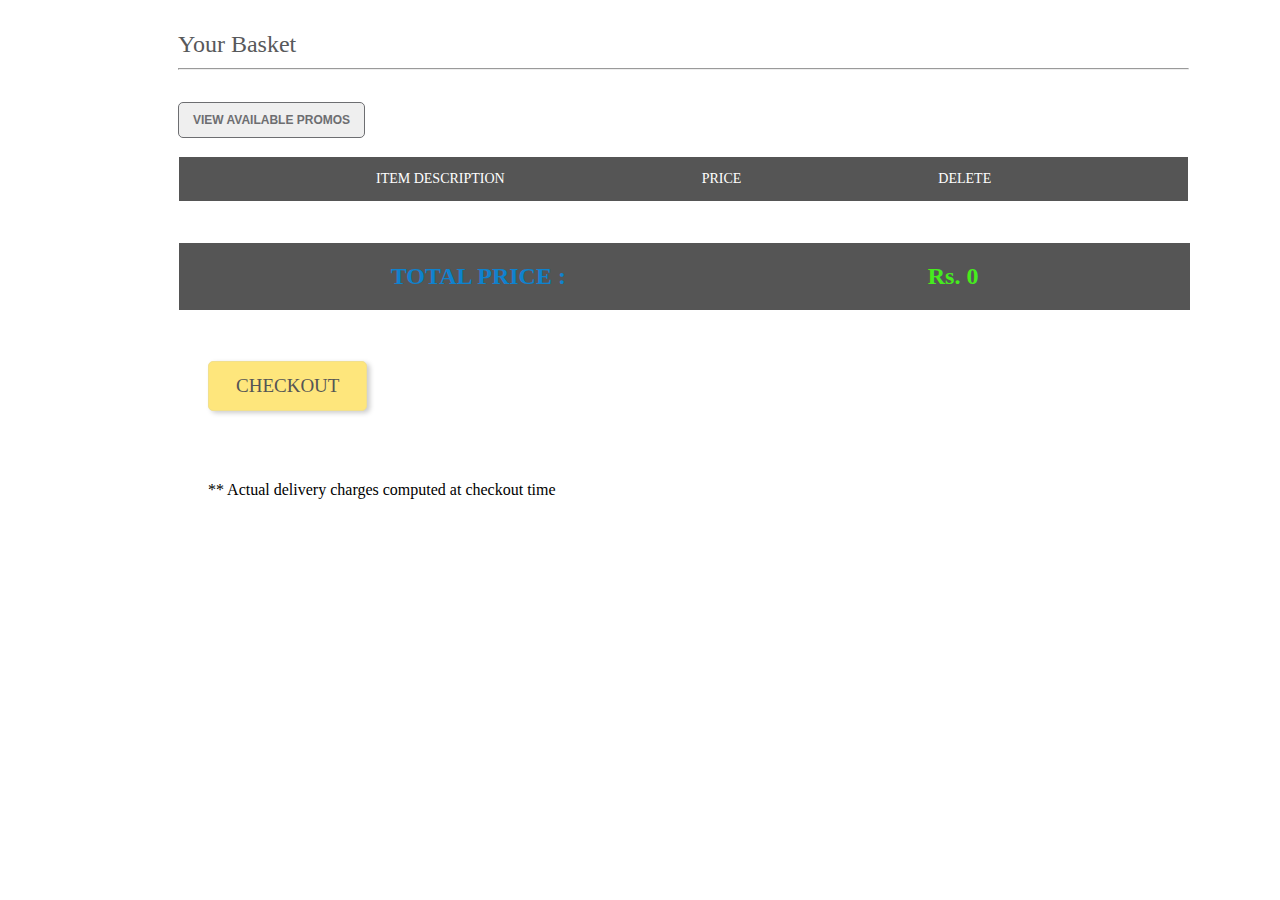
==== basket.html @ ed99587d "Uday Files" ====
<!DOCTYPE html>
<html lang="en">
<head>
    <meta charset="UTF-8">
    <meta http-equiv="X-UA-Compatible" content="IE=edge">
    <meta name="viewport" content="width=device-width, initial-scale=1.0">
    <title>Big Bastek</title>
    <link rel="stylesheet" href="./basket.css">
</head>
<body>
    <!-- <div></div>.--> <!-- this div for navbar -->
    <!-- main div of basket cart -->
    <div id="main_container">
        <!-- counter for items -->
        <div id="basket_0">
            <h4>Your Basket<hr></h4>
        </div>
        <div id="basket_1">
            <button id="btn" onclick="press()">
                VIEW AVAILABLE PROMOS
            </button><br><br>
        </div>
        <!-- Description -->
        <div id="basket_2">
            <!-- <div class="basket1"> -->
                <!-- <p>ITEM DESCRIPTION</p> -->
            <!-- </div>&nbsp;&nbsp; -->
            <!-- <div class="basket2"> -->
                <p>ITEM DESCRIPTION</p>
                <p>PRICE</p>
                <!-- <p>QUANTITY</p> -->
                <p>DELETE</p>
            </div>
            <div id="itm">
                <div id="avtar"></div>
            </div>
          
        <!-- </div> -->
    </div>
        <!-- <div id="basket_3"><p><a href=""> Fruits & Vegetables</a> &nbsp; 02 items: Rs. &nbsp; 62:00</p>
        </div> -->
        <!-- informations of the products with total price -->
        <!-- <div id="basket_4">
            <div class="basket01"><p>ITEM DESCRIPTION</p></div>&nbsp;&nbsp;
            <div class="basket02">
                <p>UNIT PRICE</p>
                <p>QUANTITY</p>
                <p>SUBTOTAL</p>
                <p><button>REMOVE</button></p> -->
            <!-- </div>
            <div class="basket03"><p>SAVINGS</p></div>
        </div>
        <br><hr><br>
        <!-- Buttons And Checkout Options -->
        <!-- <div id="basket_5">
            <div id="bas1">
                <button id="btn1" onclick="press1()">EMPTY BASKET</button><br>
                <button id="btn2" onclick="press2()">CONTINUE SHOPPING</button>
            </div> --> 
            <!-- <div id="bas2">
                <p><b>BB Royal Almond/Badam Californian, Extra Bold 100 gm + BB Royal Honey 500 gm</b>
                <br><br>Combo: BB Royal Almond/Badam Californian, Extra Bold 100 gm...</p>
            </div>
            <div id="bas3">
                <div id="dis_box">
                    <div id="display">
                        <div class="bas_0">
                            <div class="div1">
                                <p>Subtotal</p>
                                <p>Rs.62.00</p>
                            </div>
                            <div class="div2">
                                <p>Delivery Charges</p>
                                <p>**</p>
                            </div>
                        </div>
                        <div class="bas_1">
                            <div class="div3">
                                <p>TOTAL</p>
                                <p>Rs. 62.00</p>
                            </div>
                        </div>
                    </div>
                    <div class="vl"></div>
                    <div id="display1">
                        <div class="div4">
                            <p>You saved!</p>
                            <p>Rs. 17.38</p>
                        </div>  
                    </div>
                </div> -->
                <!-- <div class="vl1">
                    <p>* For this order: Accepted food coupon is Rs.62.00</p>
                </div> -->
                <!-- Checkout And Goto the payment Page -->
                     <div id="total_price">
                        <!-- <p>TOTAL PRICE</p> -->
                    </div>
               
                <div id="check_the_button">
                    <div id="checkout">
                        <button id="btn3">
                            CHECKOUT
                        </button>
                    </div>
                    <div id="actual">
                        <P style="margin-left: 150px;">** Actual delivery charges computed at checkout time</P>
                    </div>
                </div>
            <!-- </div> -->
        <!-- </div> -->
    <!-- </div> -->
</body>
</html>

<script src="./basket.js">

</script>
---- basket.css ----
#main_container{
    width: 80%;
    margin-left: 170px;
}
#basket_0>h4{
    font: 300 24px/24px Roboto Slab,serif;
    color: #58595b;
    display: block;
    margin-block-start: 1.33em;
    margin-inline-start: 0px;
    margin-inline-end: 0px;
}
#basket_1>#btn{
    border-radius: 5px;
    border: 1px solid;
    /* border-color: rgb(245, 189, 85); */
    font: 600 12px Lato,sans-serif;
    color: #6d6e71;
    padding: 10px 14px 10px 14px;
}
#btn:hover{
    cursor: pointer;
}
#basket_2{
    border: 1px solid;  
    justify-content: space-evenly;  
    display: flex; 
    background: #555; 
    color: #fff;
    font: 400 14px Roboto Slab,serif;
    align-items: center;
    text-align: center;
}
/* .basket1{
    margin-left: 50px    
} */
/* #basket_2> .basket2{
    display: flex; 
    justify-content: space-evenly;    
}*/
.basket2>p{
    justify-content: space-evenly;
    /* margin-left: 150px;              */
} 
#total_price{
    display: flex;
    justify-content: space-evenly;
    border: 1px solid;
    width: 80%;
    margin-left: 170px;
    margin-top: 20px;
    background: #555; 
    color: #fff;
}
#total_price>h2:nth-child(1){
    color: rgb(15, 130, 206);
}
#total_price>h2:nth-child(2){
    color: rgb(70, 236, 29);
}
#avtar{
    display: flex;
    justify-content: space-evenly;
    text-align: center;
    /* border: 1px solid; */
    margin-top: 20PX;
    font: 400 14px Roboto Slab,serif;
}
#avtar>button{
    padding: 2px 5px 2px 5px;
    cursor: pointer;
}


/* .basket3{
    width: 91px;
    background: #c6cc74;
    color: #000;
    text-align: center; 
} */
/* #basket_3{ */
    /* margin-top: -1px; */
    /* margin-left: 10px; */
    /* border: 1px solid; */
    /* height: 16px;
    padding: 5px 1px;
     
     background-color: #dfdfdf;
} */
/* #basket_3>p{
    margin-left: 15px;
    margin-top: 2px;

    font: 400 14px/14px Roboto Slab,serif;
    color: #444;
    padding-left: 7px;
    
} */
/* #basket_3>p>a{
    color: #444;
} */
/* #basket_4{
    border: 1px solid;  
    justify-content: space-between;  
    display: flex; 
    background: #555; 
       color: #fff;
    font: 400 14px Roboto Slab,serif;
} */
/* .basket01{
    margin-left: 50px
    
}
#basket_4> .basket02{
    display: flex; 
} */
/* .basket02>p{
    justify-content: space-evenly;
    margin-left: 150px;             
} */
/* .basket03{
    width: 91px;
    background: #c6cc74;
    color: #000;
    text-align: center; 
} */
/* #basket_5{ */
    /* display: flex; */
    /* display: grid; */
    /* grid-template-columns: repeat(3,1fr); */
    /* gap: 20px; */
    /* border: 1px solid; */
    /* height: auto; */
/* } */
#basket_5>#bas1{
    /* display: flex; */
    /* border: 1px solid;            */
    margin: 10px 20px 10px 20px;
    width: 30%;
}
/* #basket_5>#bas1>#btn1{
    border: 1px solid #70b961;
    border-radius: 5px;
    display: inline-block;
    margin: 10px 10px 0 5px;
    padding: 4px 15px;
    cursor: pointer;
} */
/* #basket_5>#bas1>#btn2{
    border: 1px solid #70b961;
    border-radius: 5px;
    border-color: #ccc;
    display: inline-block;
    padding: 4px 15px;
    box-shadow: 2px 2px 4px #ccc;
    margin-top: 150px;
    margin-bottom: 10px;
    margin-left: 5px;
    cursor: pointer; */
/* } */
/* #basket_5>#bas2{
    border: 1px solid;
    width: 10%;
    height: 20%;
    margin-left: 200px;
    margin-top: 10px;
    margin-bottom: 20px;    
    font: 400 12px Lato,sans-serif;
    color: #62a154;
    border: 1px solid #62A154;
    background: linear-gradient(to bottom, #fff 60%, #f0f0f0 99%);
    border-radius: 5px;
    cursor: pointer;
} */
/* #basket_5>#bas2>p{
    text-align: center;
} */
/* #basket_5>#bas3{
    border: 1px solid;
    width: 50%;
    height: auto;
    margin: 10px 10px 10px 10px;
    border: 1px solid #a2a2a2;
    box-shadow: 2px 2px 4px #ccc;
    border-radius: 5px;
    position: relative;
    z-index: 2;
    padding: 0;
}   */
/* #dis_box{ */
    /* display: flex; */
    /* border: 1px solid; */
    /* width: 95%;
    margin: 10px;
    justify-content: space-between;
} */
/* .vl{
    border-left: 1px solid #ccc;
  height: 120px;
} */
/* .div4{
    align-items: center;
    float: right;
    font: 700 15px Roboto Slab,serif;
    color: #e7685d;
    text-align: center;
    padding-top: 5px;    
    margin-top: 10px;
} */
/* .div4>p>p{
    margin-top: -20px;
}  */
/* #display{
    width: 380px;
}   */
/* .div1{ */
    /* font-family: Trebuchet MS,Arial,Helvetica,sans-serif; */
    /* display: flex;
    justify-content: space-between; */
    /* border: 1px solid; */
    /* margin: 0px;
    font: 400 13px Lato,sans-serif;
    color: #555; */
    /* display: inline-block; */
    /* margin: 0; */
    /* padding: 0; */
/* } */
/* .div2{
    font: 400 13px Lato,sans-serif;
    color: #555;
    font-family: Trebuchet MS,Arial,Helvetica,sans-serif;
    display: flex;
    justify-content: space-between;
    border: 1px solid;
    margin-top: -15px;
    margin-bottom: 10px;
}       */
.div3{
    font: 400 22px Roboto Slab,serif;
    color: #444;
    /* display: block; */
    border-top: 1px solid #ccc;
    /* margin: 10px 0 0; */
    /* padding: 10px 23px 0 13px;     */
    display: flex;
    justify-content: space-between;
    /* border: 1px solid; */
    margin-top: -5px;
}  
/* .vl1{
    border-bottom: 1px solid #ccc;
    margin-bottom: 12px;
}
#check_the_button{
    display: grid;
} */
#btn3{
    border-radius: 5px; 
    /* float: right; */
    box-shadow: 3px 2px 5px #ccc;
    padding: 13px 27px;
    background: #fee67c;
    border: 1px solid #f1e08e;
    cursor: pointer;
    /* color: #444; */
    font: 400 14px/16px Lato,sans-serif; 
    margin-left: 200px;
    margin-top: 50px;
    margin-bottom: 50px;
    font: 400 19px Roboto Slab,serif;
    color: #555;
    /* float: left; */
}
#actual{
    margin-left: 50px;
    margin-top: 20px;
}
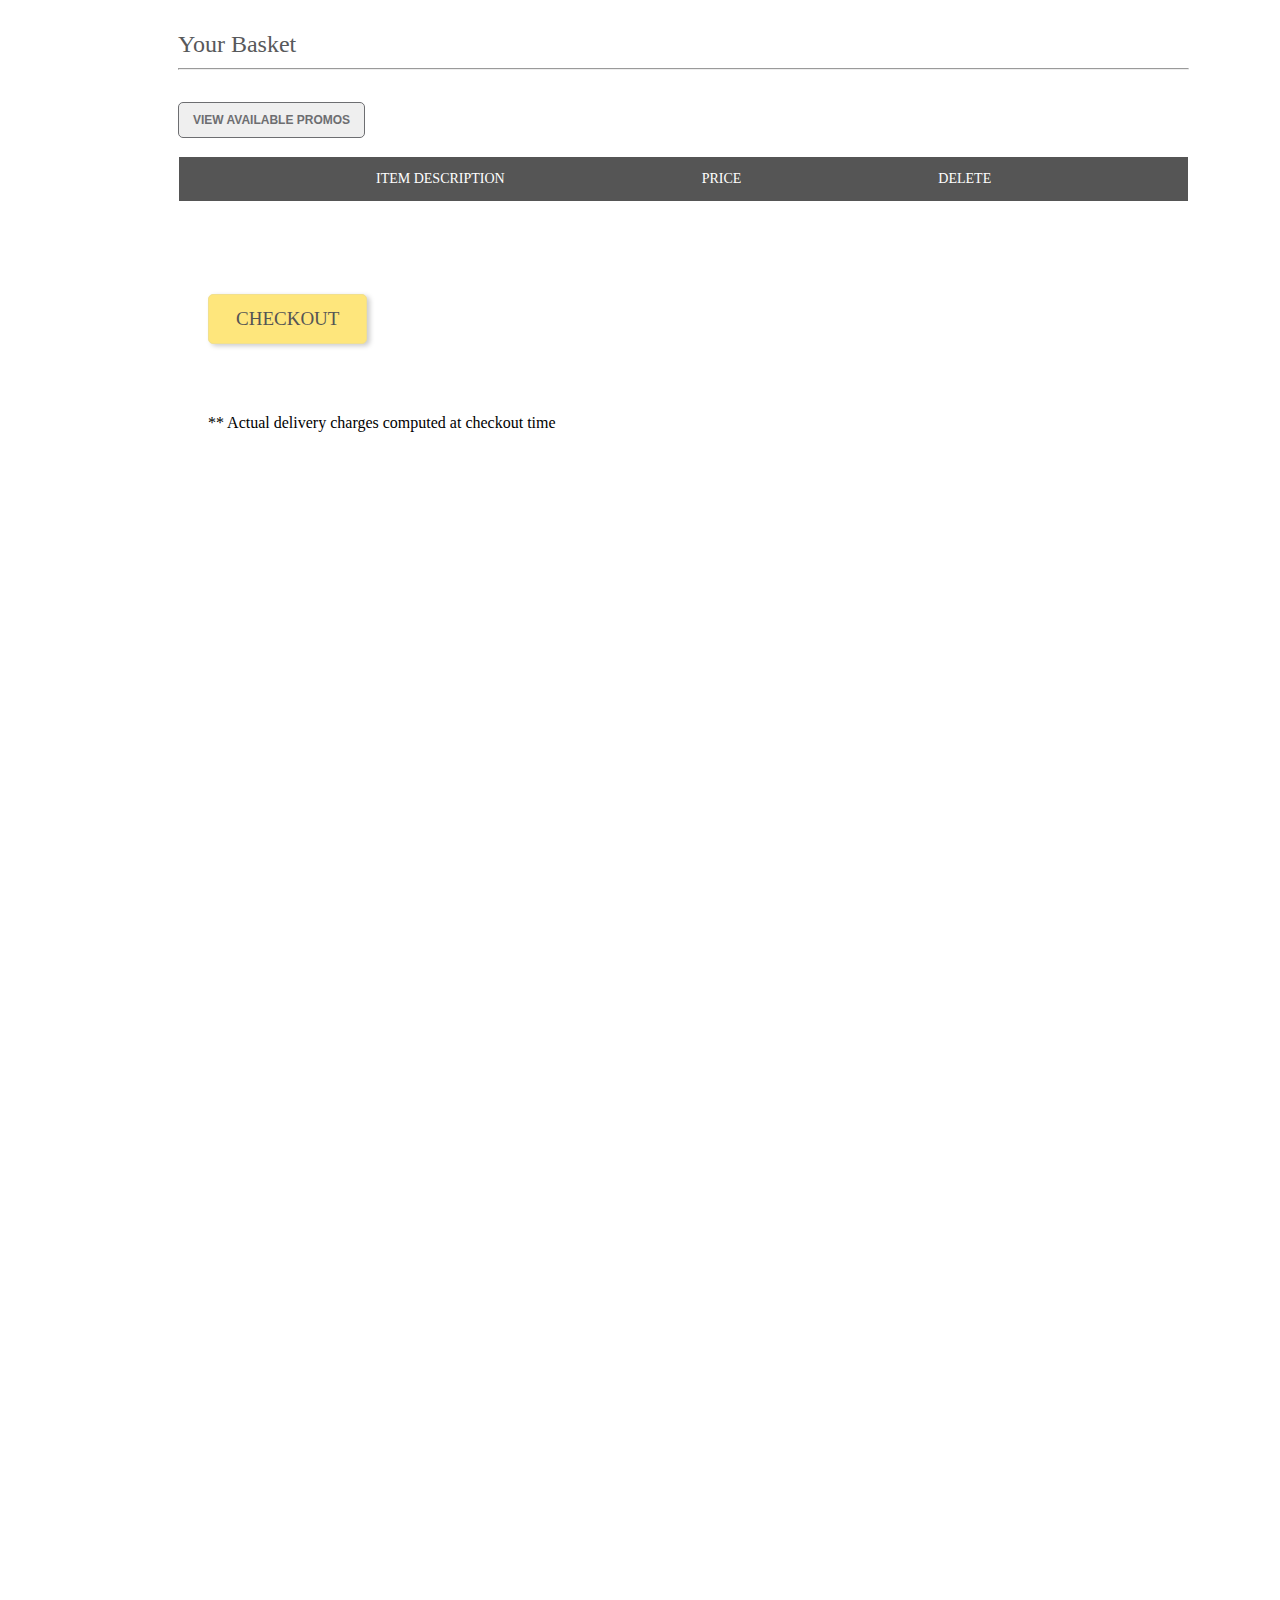
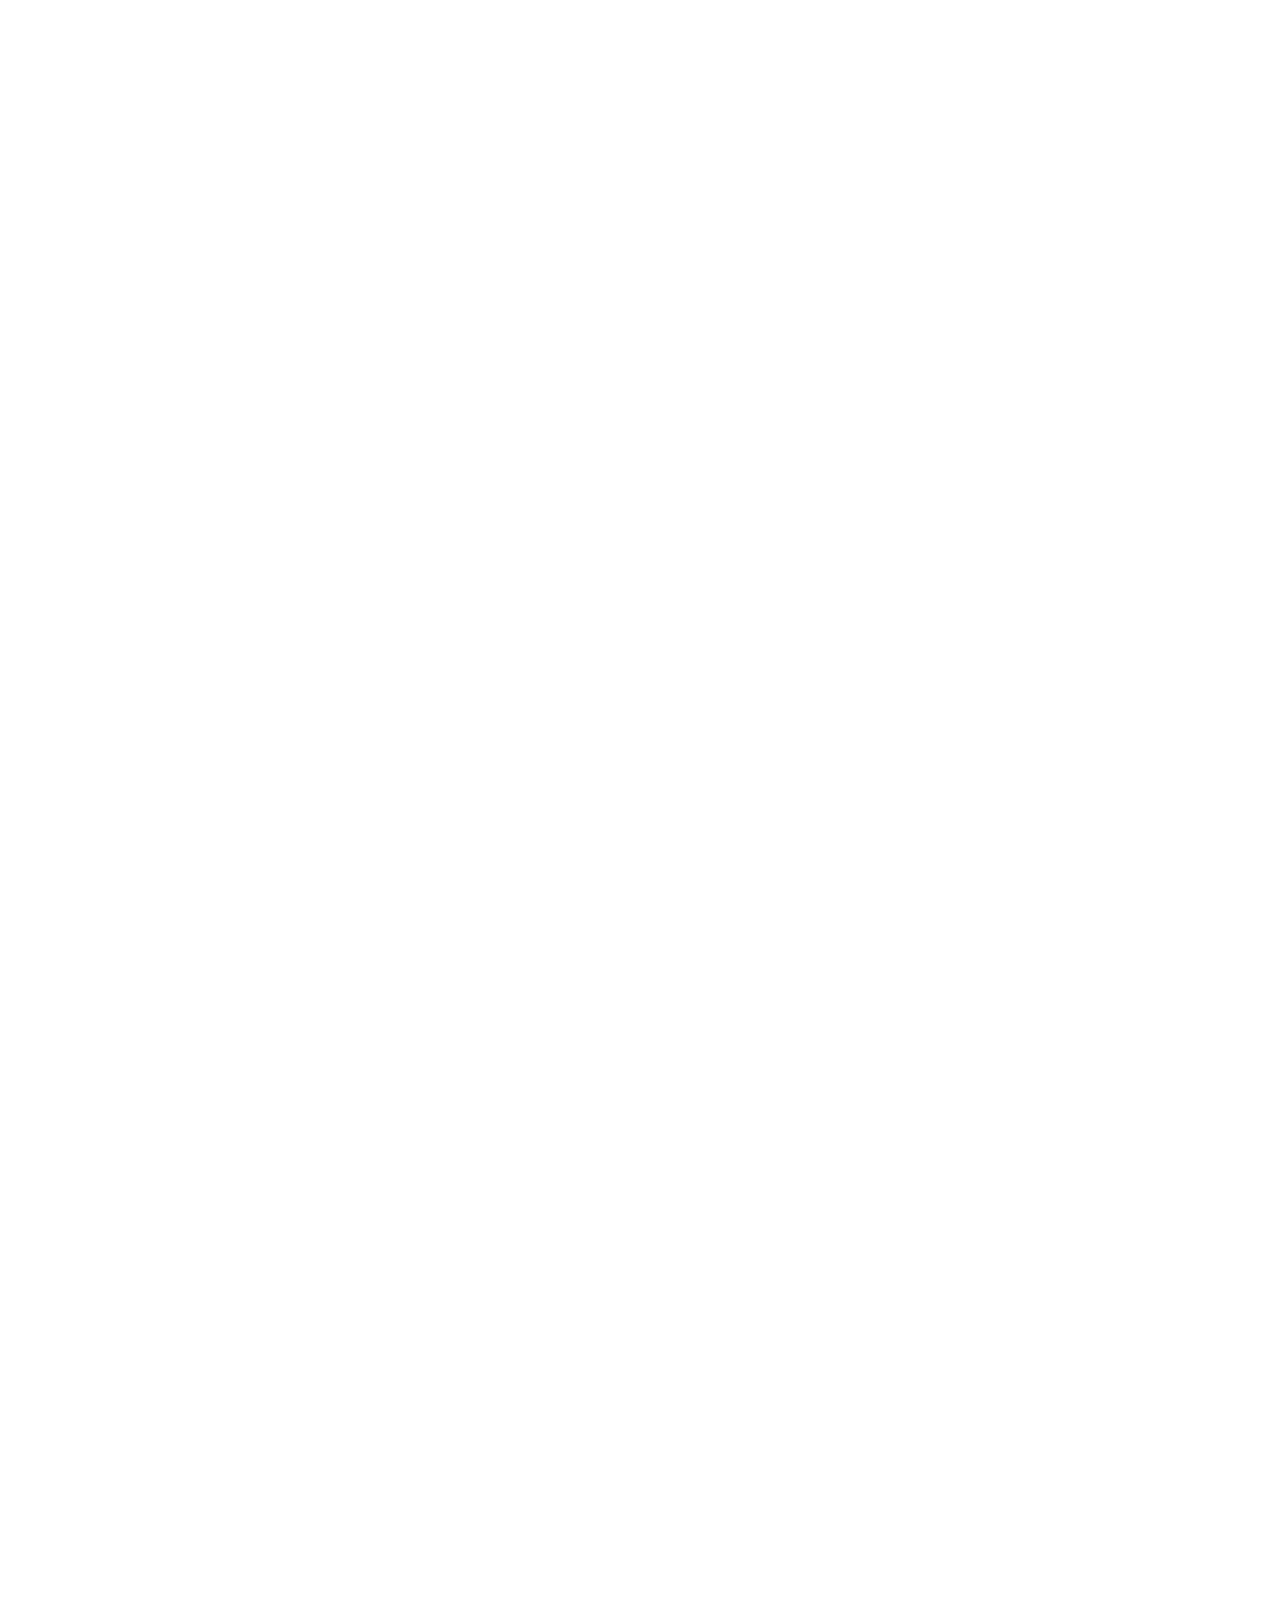
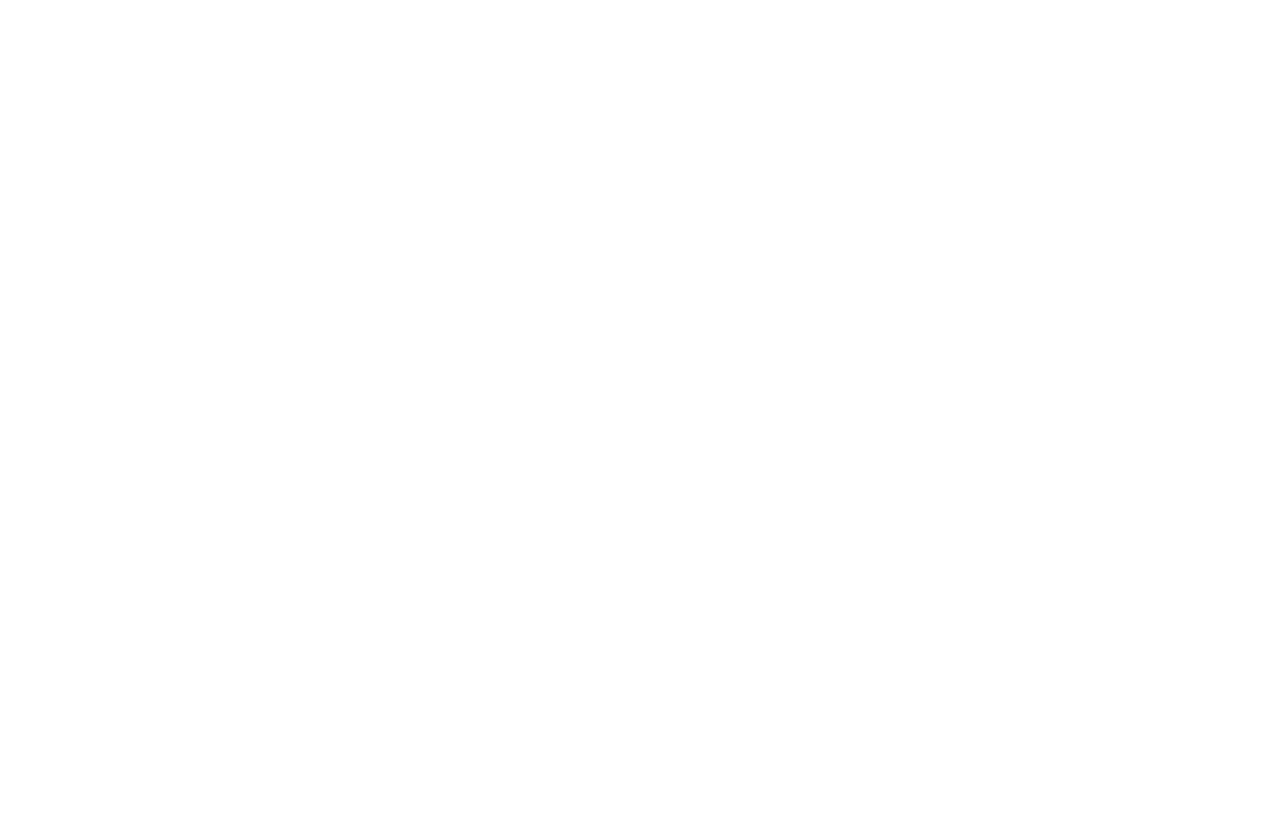
==== commit 44758ce5: "final data" ====
--- a/basket.html
+++ b/basket.html
@@ -5,9 +5,13 @@
     <meta http-equiv="X-UA-Compatible" content="IE=edge">
     <meta name="viewport" content="width=device-width, initial-scale=1.0">
     <title>Big Bastek</title>
-    <link rel="stylesheet" href="./basket.css">
+    <link rel="stylesheet" href="basket.css">
+    <link rel="stylesheet" href="footer.css">
+    <link rel="stylesheet" href="navbar.css">
+    <link rel="stylesheet" href="https://cdnjs.cloudflare.com/ajax/libs/font-awesome/4.7.0/css/font-awesome.min.css">
 </head>
 <body>
+    <div class = "nav"></div>
     <!-- <div></div>.--> <!-- this div for navbar -->
     <!-- main div of basket cart -->
     <div id="main_container">
@@ -107,12 +111,13 @@
                         <P style="margin-left: 150px;">** Actual delivery charges computed at checkout time</P>
                     </div>
                 </div>
+                <div id = "footer"></div>
             <!-- </div> -->
         <!-- </div> -->
     <!-- </div> -->
 </body>
 </html>
 
-<script src="./basket.js">
+<script src="./basket.js" type = "module">
 
 </script>--- a/navbar.css
+++ b/navbar.css
@@ -0,0 +1,161 @@
+
+body{
+  height: 4000px;
+  
+}
+#container{
+    width: 85%;
+    margin-left: 80px;
+    height: 134px;
+    display: flex;
+    flex-direction: column;
+    gap: 9px;
+    padding-top: 10px;
+    box-shadow: rgba(0, 0, 0, 0.24) 0px 3px 8px;
+    padding: 15px;
+    /* position: fixed; */
+  
+}
+#add{
+ width: 100%;
+  height: 20px;
+  box-sizing: border-box;
+  display: flex;
+  justify-content: end;
+   align-items: center;
+   gap: 10px; 
+}
+#add  img{
+    height: 18px;
+    width: 20px;
+    margin-right: 2px;
+}
+#searchar{
+    height: 58px;
+    display: flex;
+    align-items: center;
+    justify-content: space-between;
+    box-sizing: border-box; 
+}
+#basketlogo{
+    height: 100%;
+}
+#basketlogo > img{
+    width: 185px;
+  height: 70px;
+  margin-top: -8%;
+  box-sizing: border-box;
+
+}
+
+form.example{
+    display: flex;
+    width: 400px;
+}
+
+form.example input[type=text] {
+    padding: 10px;
+    font-size: 17px;
+    border: 1px solid grey;
+    float: left;
+    width: 120%;
+   
+  }
+  
+  form.example button {
+    float: left;
+    width: 20%;
+   
+    background: #2196F3;
+    color: white;
+    font-size: 17px;
+    border: 1px solid grey;
+    border-left: none;
+    cursor: pointer;
+    box-sizing: border-box;
+  }
+  
+  form.example button:hover {
+    background: #0b7dda;
+  }
+  
+  form.example::after {
+    content: "";
+    clear: both;
+    display: table;
+  }
+  #hout{
+   
+    flex-direction: row;
+    box-sizing: border-box;
+  }
+
+#ket{
+    height: 100%;
+    gap: 10px;
+    color: green;
+    font-weight: bold;
+    width: 150px;
+    background-color: #f2f2f2;
+    display: flex;
+    align-items: center;
+}
+#ket>img{
+    height: 40px;
+}
+#categories{
+    margin-top: 20px;
+    height: 30px;
+    border: 2px solid midnightblue;
+    display: flex;
+    align-items: center;
+    gap: 20px;
+    margin-bottom: 10px;
+}
+
+#dill{
+  display: flex;
+  height: 100%;
+  align-items: center;
+  cursor: pointer;
+  background-color: #84c225;
+  color: white;
+
+}
+#dill>img{
+  height: 20px;
+}
+
+#down{
+  width: 18%;
+  border: 0px solid black;
+  display: flex;
+  flex-direction: column;
+  background-color: white;
+  margin-top: -10px;
+  display: none;
+  box-shadow: rgba(0, 0, 0, 0.24) 0px 3px 8px;
+  position: absolute;
+}
+#down a{
+  border: 1px solid;
+  text-decoration: none;
+  color: grey; 
+  height: 30px;
+}
+#down a:hover{
+  background-color: lightgoldenrodyellow;
+}
+#add a{
+  text-decoration: none;
+  color: black;
+}
+#add a:hover{
+  font-weight: bold;
+}
+
+
+
+
+
+
